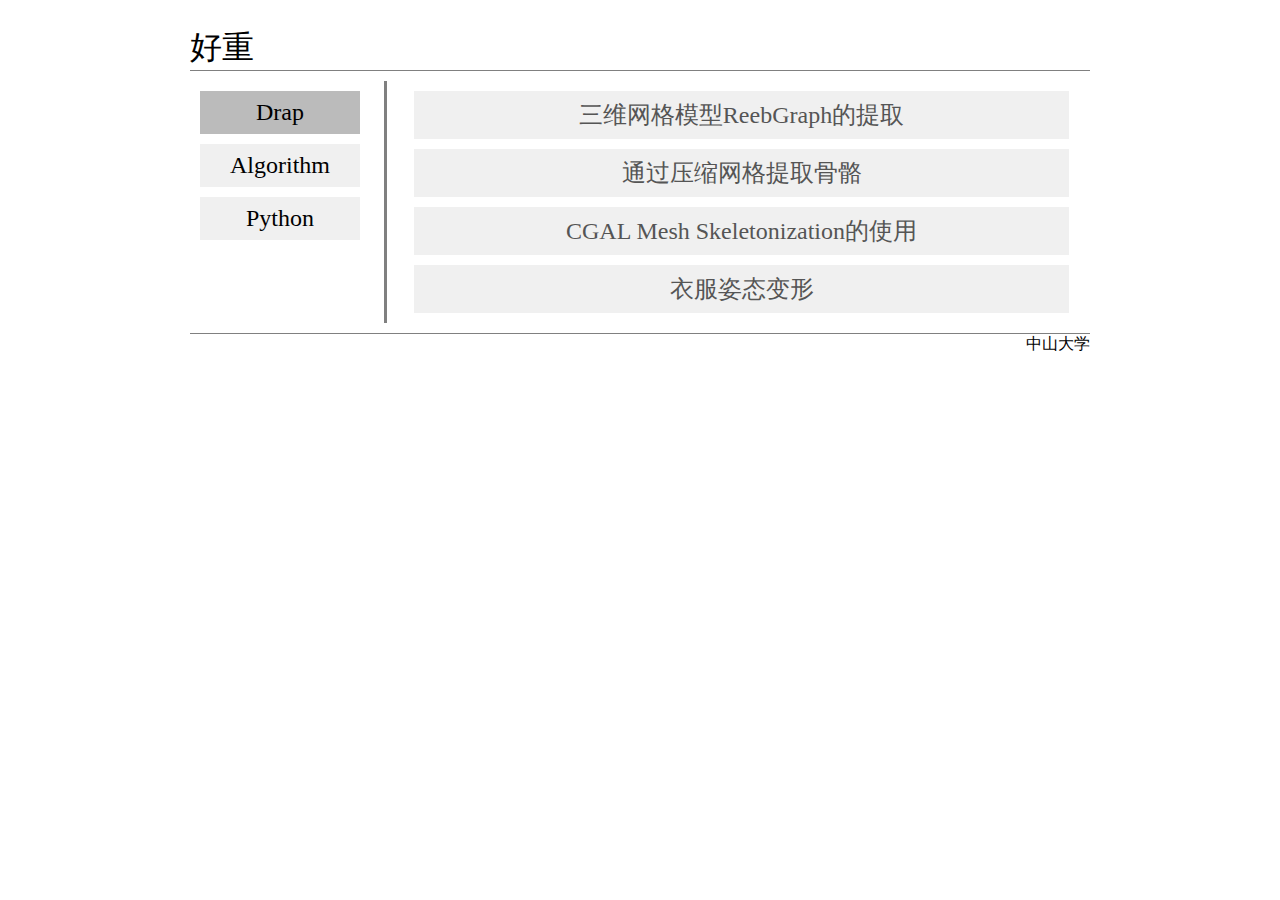
==== index.html @ 9e5cf0ba "new article" ====
<!DOCTYPE html>
<html>
	<head>
		<meta http-equiv="Content-Type" content="text/html; charset=utf-8">
		<title>Home Page</title>
		<link rel="stylesheet" type="text/css" href="index.css">
		<script src="index.js"></script>
	</head>
	<body>
		<div class="header">
			<p class="header">好重</p>
		</div>
		<div id="maincontent">
		<div class="left">
			<ul>
				<li><a onclick="show('list01')" id = "list01bt">Drap</a></li>
				<li><a onclick="show('list02')" id = "list02bt">Algorithm</a></li>
				<li><a onclick="show('list03')" id = "list03bt">Python</a></li>				
			</ul>
		</div>
		<div class="right">
			<div id="list01">
				<ul>					
					<li><a href="Drap/ExtractReebGraph.htm">三维网格模型ReebGraph的提取</a></li>				
					<li><a href="Drap/MeshContraction.htm">通过压缩网格提取骨骼</a></li>							
					<li><a href="Drap/CGAL_Mesh_Skeletonization.htm">CGAL Mesh Skeletonization的使用</a></li>
					<li><a href="Drap/clothPoseDeformation.htm">衣服姿态变形</a></li>
					
						
				</ul>		
			</div>
			<div id="list02">
				<ul>					
					<li><a href="news.asp">插入排序</a></li>
					<li><a href="contact.asp">堆排序</a></li>
					<li><a href="about.asp">随机选择算法</a></li>
				</ul>		
			</div>
			<div id="list03">
				<ul>					
				</ul>	
			</div>			
		</div>
		</div>
		<p class="foot">中山大学</p>
		<script>show('list01')</script>
	<body>
</html>
---- index.css ----
body
{
	width:900px;
	height:100%;
	margin-left:auto;
	margin-right:auto;
	margin-top:2%;
	padding-left: 20px;
	padding-right:20px;
}

ul
{
list-style-type:none;
margin:0;
padding:0;
}

a
{
display:block;

background-color:#f0f0f0;
margin:10px;
font-size: 150%;
text-align:center;
text-decoration:none;
font-family:Microsoft YaHei;
padding:8px;
}

a:hover
{
background-color:#aaaaaa;
cursor:pointer;
}
a:link
{
color:#555555;
}

div.right a, .left a
{
	width:auto;
}
#maincontent{
	padding: 10px 0px 10px 0px;
	border-top: solid gray thin;
	border-bottom: solid gray thin;
	width: 100%;
}
div.left{
	min-width:160px;
	width: 20%;
	display:inline-block;
	vertical-align:top;
	margin-right:0px;
	padding-right:0px;

}
div.right
{
	border-left: 3px solid gray;
	display:inline-block;
	margin-left:10px;
	padding-left:17px;
	width: 75%
}
p.header
{
	font-family:Microsoft YaHei;
	font-size:200%;
	margin:0;
	padding:0;
}
p.foot
{
	text-align:right;
	font-family:Microsoft YaHei;
	margin:0;
	padding:0;
}
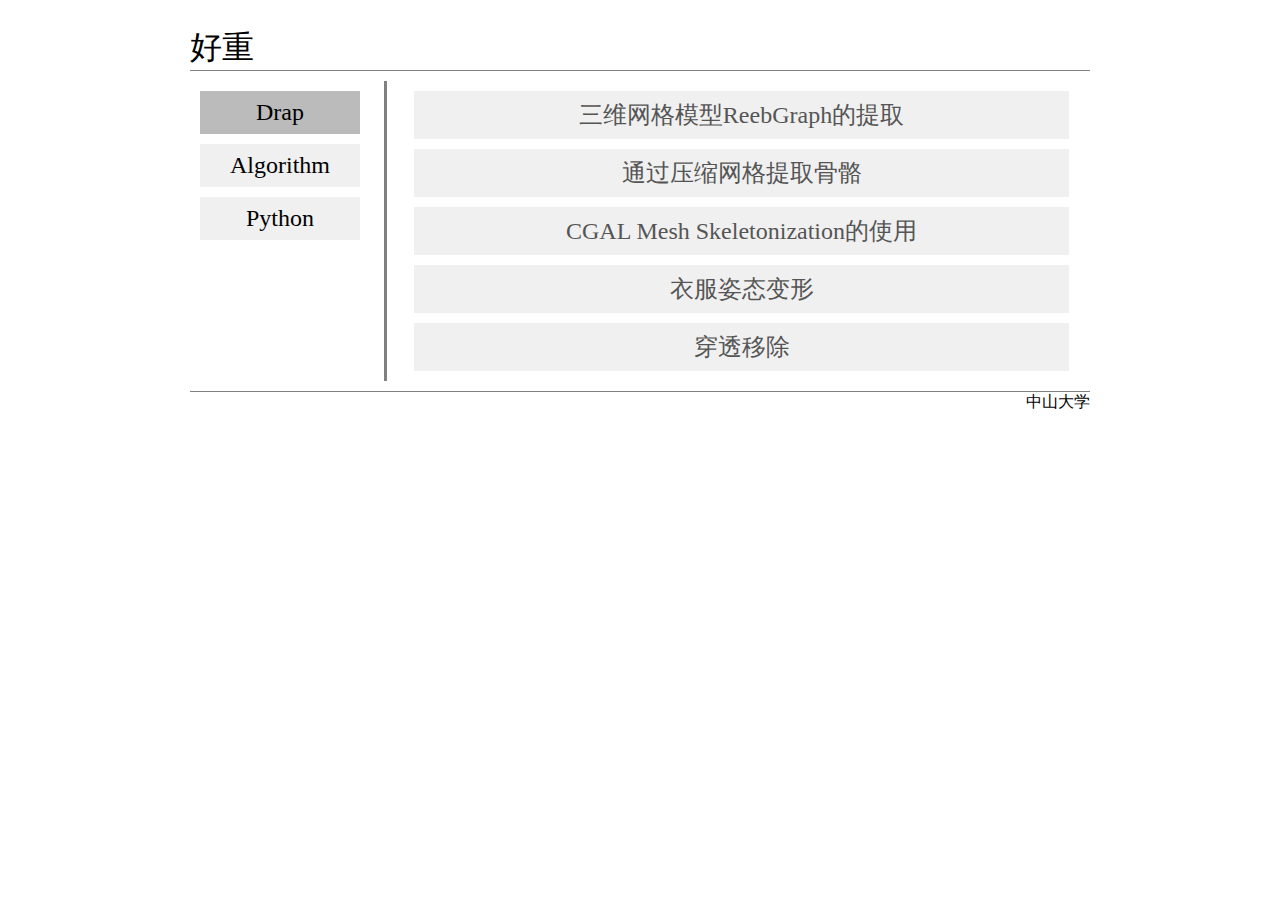
==== commit 93d2cd16: "penetration" ====
--- a/index.html
+++ b/index.html
@@ -25,7 +25,7 @@
 					<li><a href="Drap/MeshContraction.htm">通过压缩网格提取骨骼</a></li>							
 					<li><a href="Drap/CGAL_Mesh_Skeletonization.htm">CGAL Mesh Skeletonization的使用</a></li>
 					<li><a href="Drap/clothPoseDeformation.htm">衣服姿态变形</a></li>
-					
+					<li><a href="Drap/RemovePenetration.htm">穿透移除</a></li>
 						
 				</ul>		
 			</div>
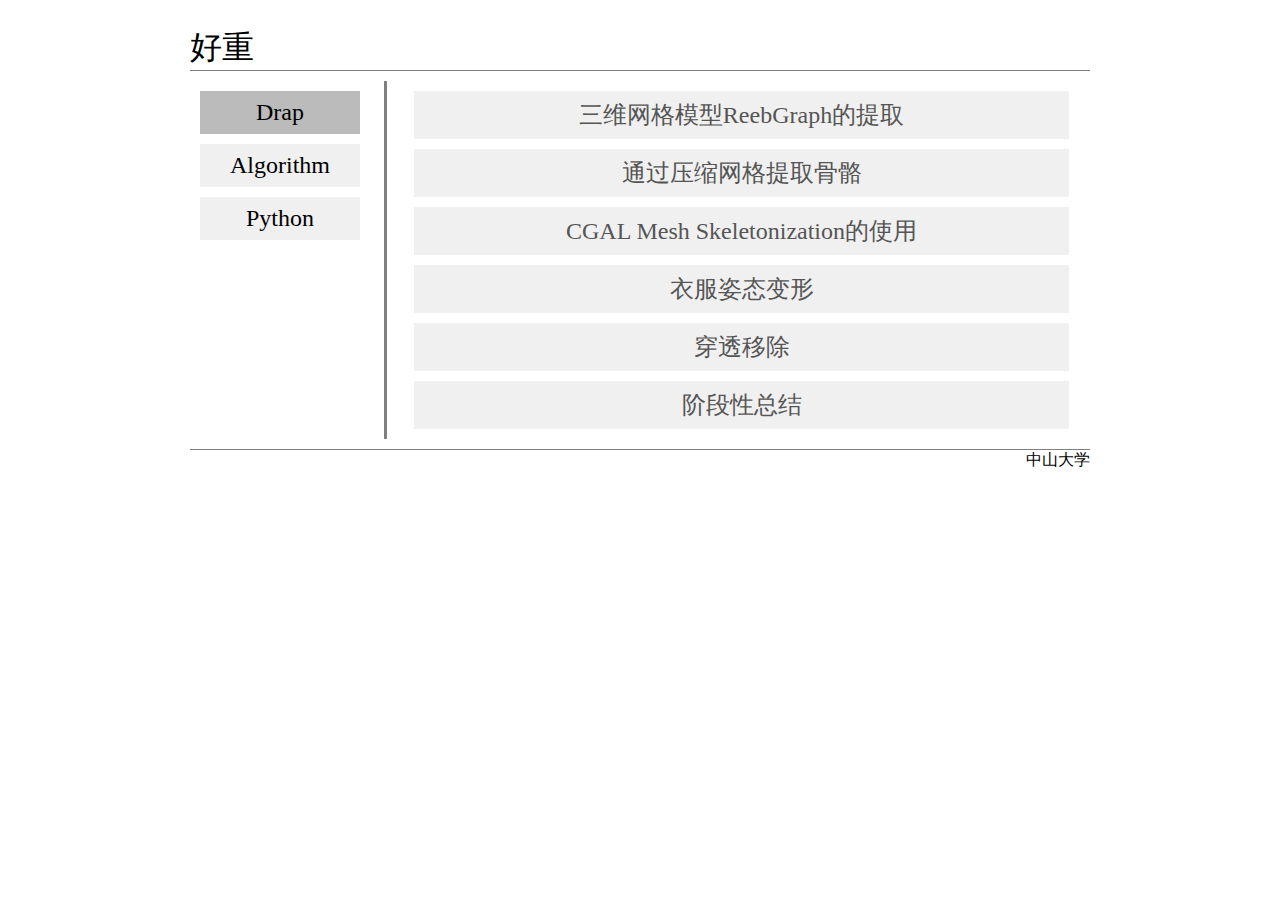
==== commit b5e922db: "stage summary" ====
--- a/index.html
+++ b/index.html
@@ -26,6 +26,7 @@
 					<li><a href="Drap/CGAL_Mesh_Skeletonization.htm">CGAL Mesh Skeletonization的使用</a></li>
 					<li><a href="Drap/clothPoseDeformation.htm">衣服姿态变形</a></li>
 					<li><a href="Drap/RemovePenetration.htm">穿透移除</a></li>
+					<li><a href="Drap/StageSummary.htm">阶段性总结</a></li>
 						
 				</ul>		
 			</div>
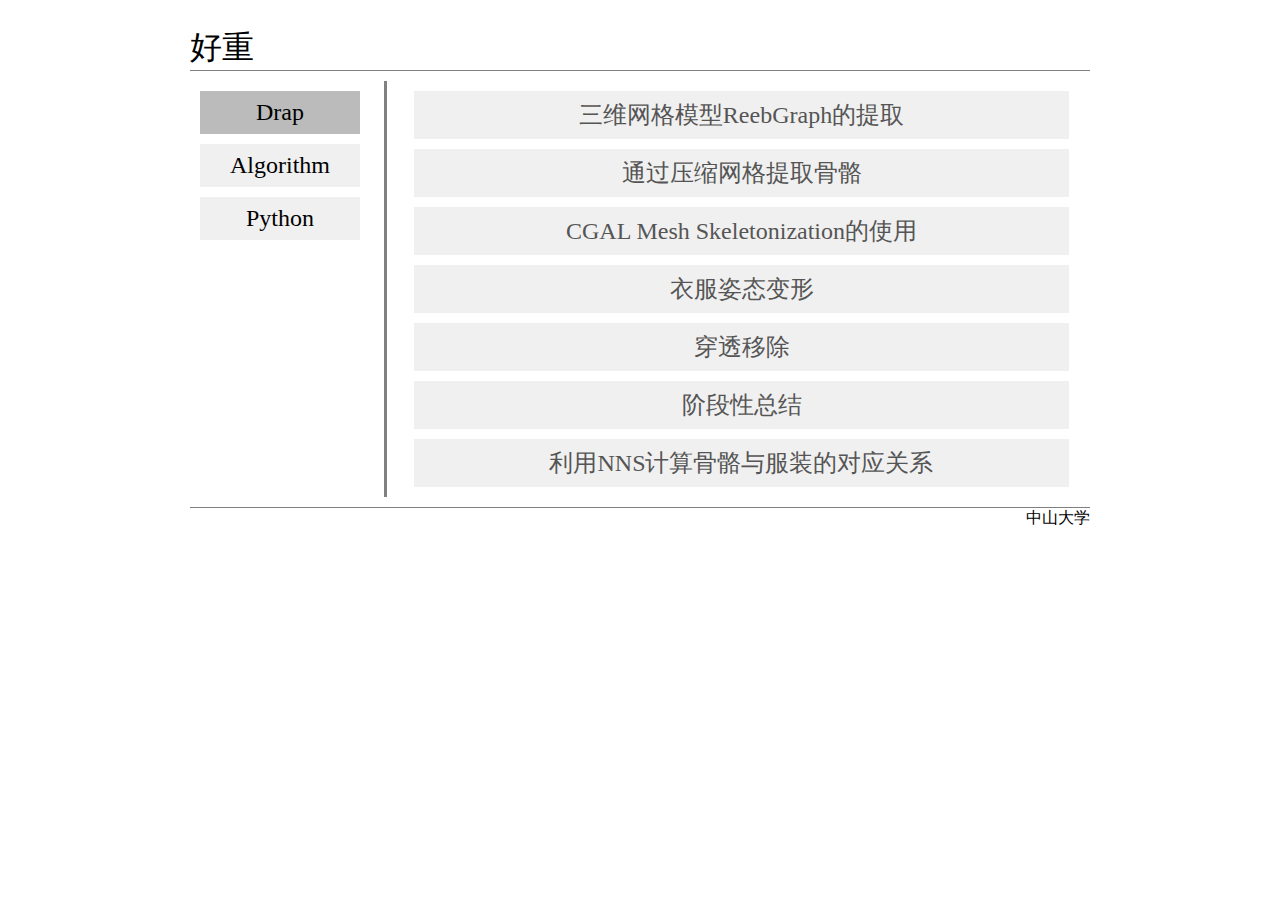
==== commit 1fd72455: "and modify home page" ====
--- a/index.html
+++ b/index.html
@@ -27,6 +27,7 @@
 					<li><a href="Drap/clothPoseDeformation.htm">衣服姿态变形</a></li>
 					<li><a href="Drap/RemovePenetration.htm">穿透移除</a></li>
 					<li><a href="Drap/StageSummary.htm">阶段性总结</a></li>
+					<li><a href="Drap/ComputeCorrespondence.htm">利用NNS计算骨骼与服装的对应关系</a></li>
 						
 				</ul>		
 			</div>
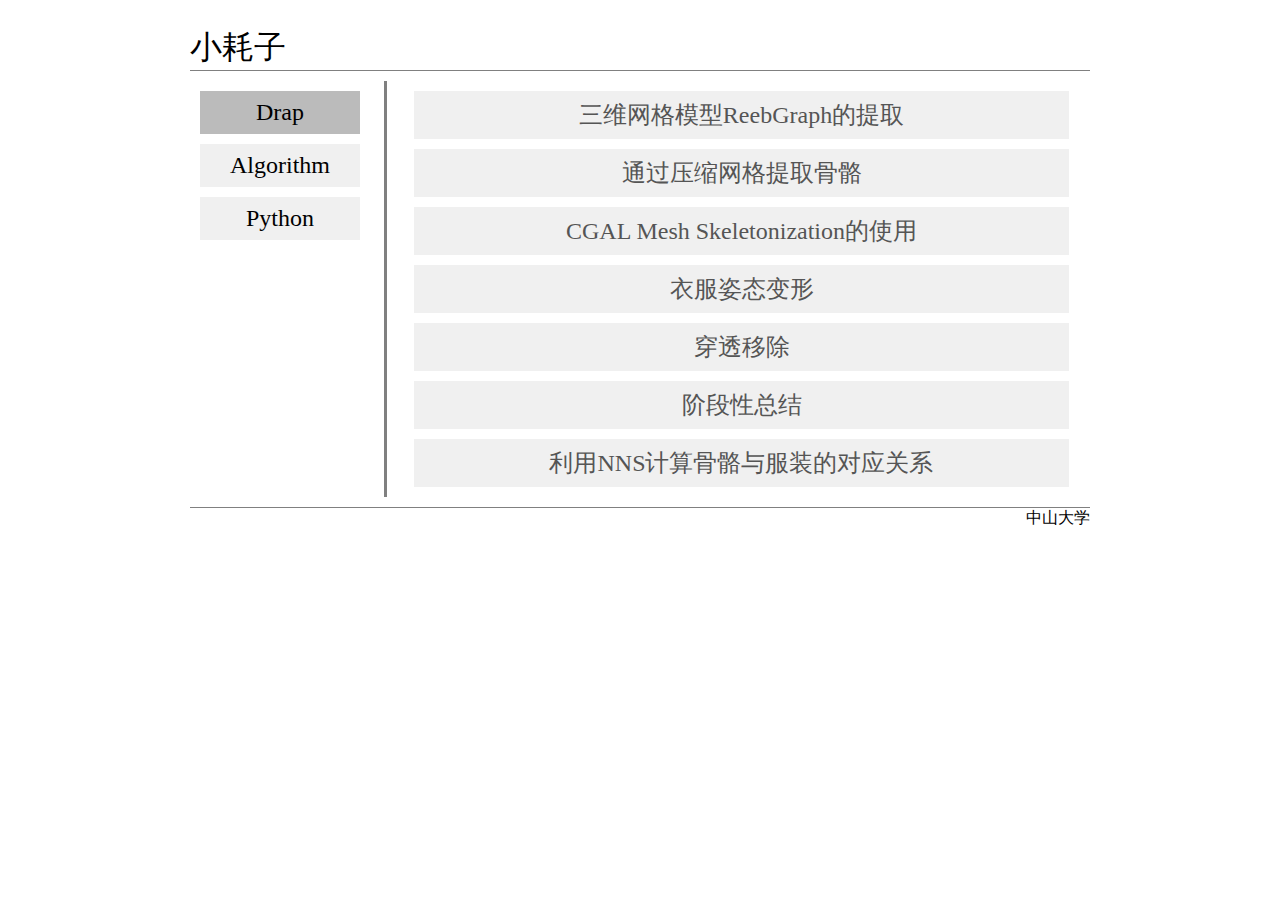
==== commit a0903098: "change to xiaohaozi, ^_^" ====
--- a/index.html
+++ b/index.html
@@ -8,7 +8,7 @@
 	</head>
 	<body>
 		<div class="header">
-			<p class="header">好重</p>
+			<p class="header">小耗子</p>
 		</div>
 		<div id="maincontent">
 		<div class="left">
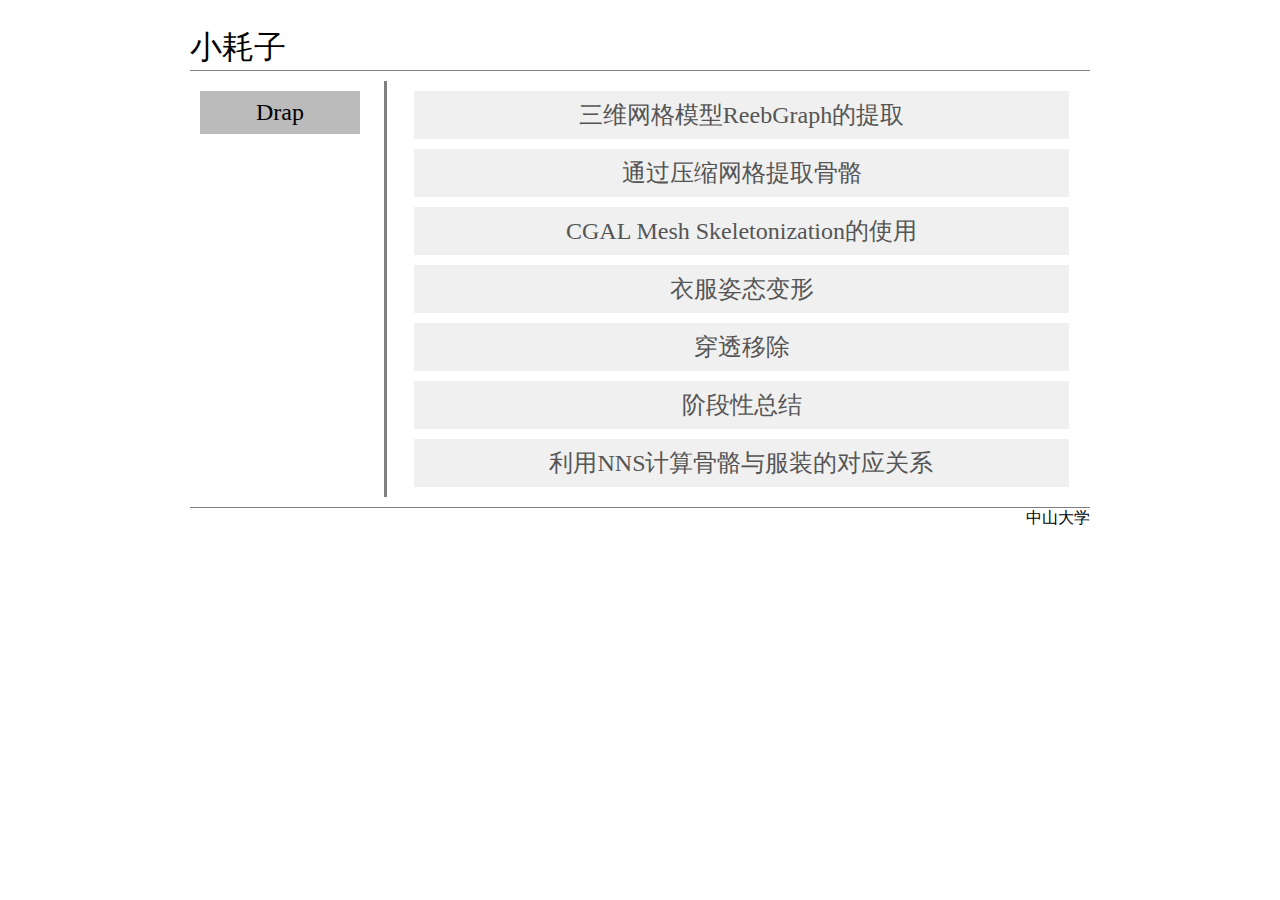
==== commit 565b2808: "delete algorithm and python menu" ====
--- a/index.html
+++ b/index.html
@@ -13,9 +13,7 @@
 		<div id="maincontent">
 		<div class="left">
 			<ul>
-				<li><a onclick="show('list01')" id = "list01bt">Drap</a></li>
-				<li><a onclick="show('list02')" id = "list02bt">Algorithm</a></li>
-				<li><a onclick="show('list03')" id = "list03bt">Python</a></li>				
+				<li><a onclick="show('list01')" id = "list01bt">Drap</a></li>		
 			</ul>
 		</div>
 		<div class="right">
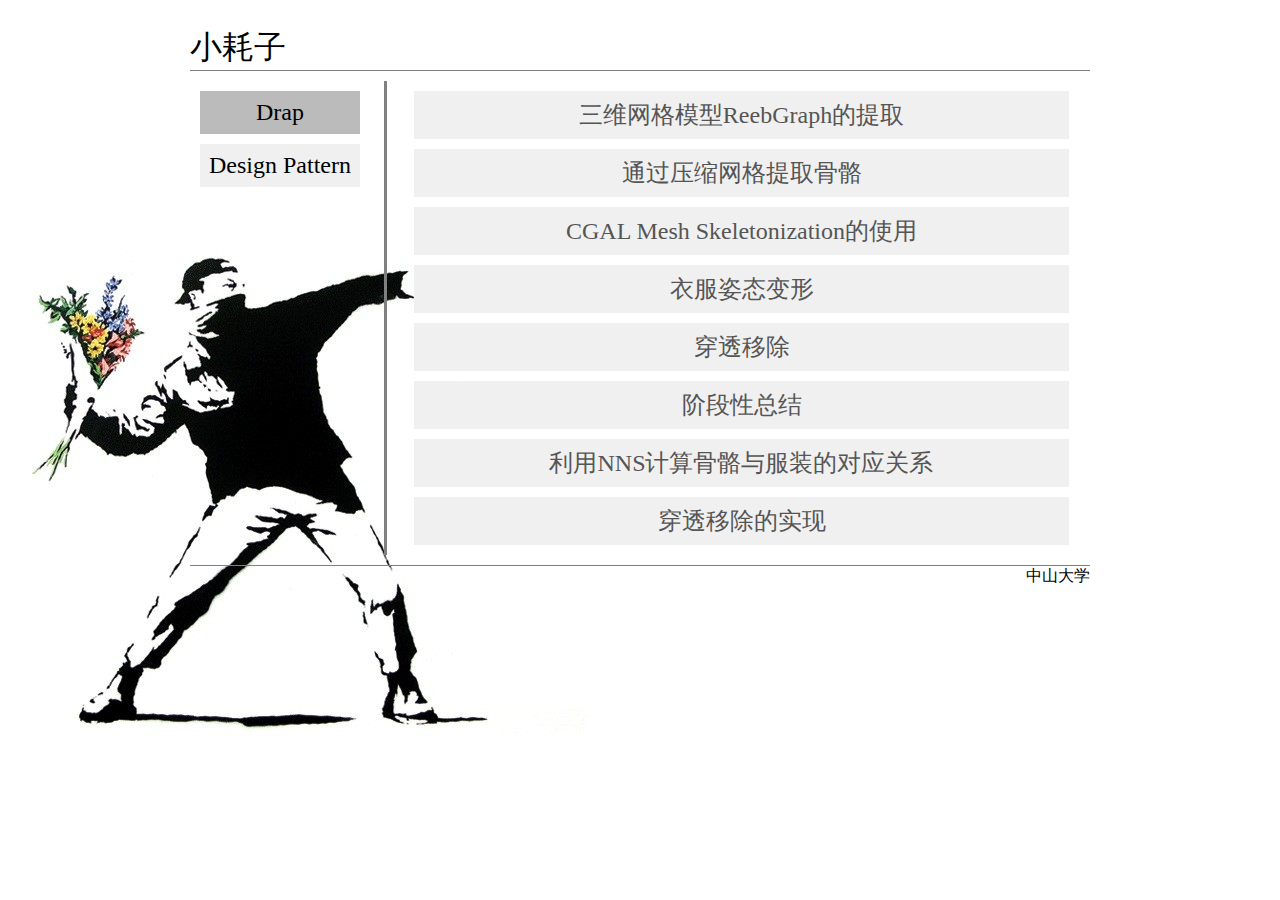
==== commit dc40842e: "add RemovePenetrationImplementation, and DesignPattern, and homepage background" ====
--- a/index.html
+++ b/index.html
@@ -14,6 +14,7 @@
 		<div class="left">
 			<ul>
 				<li><a onclick="show('list01')" id = "list01bt">Drap</a></li>		
+				<li><a onclick="show('list02')" id = "list02bt">Design Pattern</a></li>
 			</ul>
 		</div>
 		<div class="right">
@@ -26,18 +27,17 @@
 					<li><a href="Drap/RemovePenetration.htm">穿透移除</a></li>
 					<li><a href="Drap/StageSummary.htm">阶段性总结</a></li>
 					<li><a href="Drap/ComputeCorrespondence.htm">利用NNS计算骨骼与服装的对应关系</a></li>
-						
+					<li><a href="Drap/RemovePenetrationImplementation.htm">穿透移除的实现</a></li>					
 				</ul>		
 			</div>
 			<div id="list02">
 				<ul>					
-					<li><a href="news.asp">插入排序</a></li>
-					<li><a href="contact.asp">堆排序</a></li>
-					<li><a href="about.asp">随机选择算法</a></li>
+					<li><a href="DesignPattern/UMLClassDiagram.htm">UML类图中的关系</a></li>					
 				</ul>		
 			</div>
 			<div id="list03">
-				<ul>					
+				<ul>		
+					<li><a href="DesignPattern/UMLClassDiagram.htm">UML类图中的关系</a></li>	
 				</ul>	
 			</div>			
 		</div>
--- a/index.css
+++ b/index.css
@@ -7,6 +7,7 @@
 	margin-top:2%;
 	padding-left: 20px;
 	padding-right:20px;
+	background-image:url(background.jpg);
 }
 
 ul
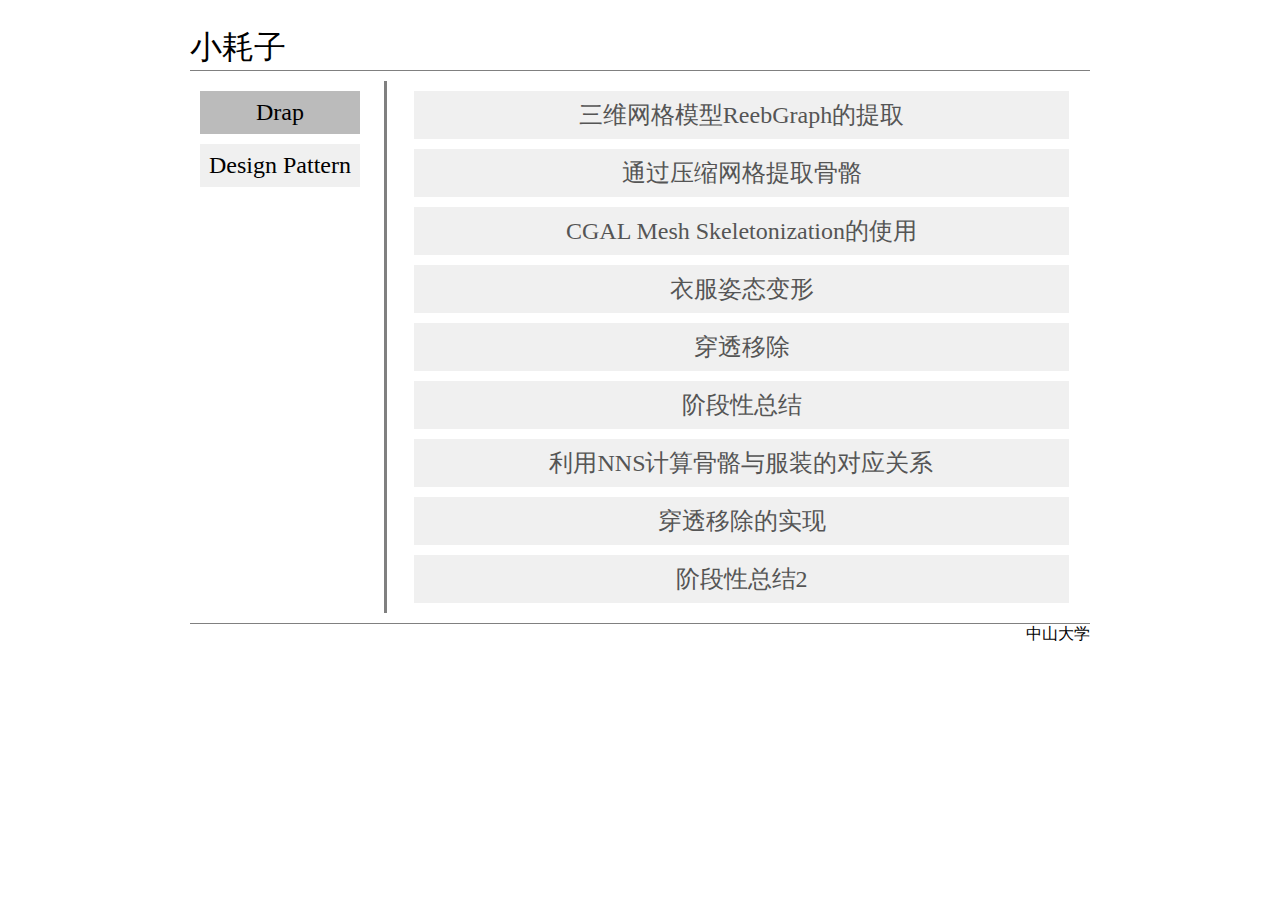
==== commit 83ec9031: "StageSummary2" ====
--- a/index.html
+++ b/index.html
@@ -28,6 +28,7 @@
 					<li><a href="Drap/StageSummary.htm">阶段性总结</a></li>
 					<li><a href="Drap/ComputeCorrespondence.htm">利用NNS计算骨骼与服装的对应关系</a></li>
 					<li><a href="Drap/RemovePenetrationImplementation.htm">穿透移除的实现</a></li>					
+					<li><a href="Drap/StageSummary2.htm">阶段性总结2</a></li>
 				</ul>		
 			</div>
 			<div id="list02">
--- a/index.css
+++ b/index.css
@@ -7,7 +7,6 @@
 	margin-top:2%;
 	padding-left: 20px;
 	padding-right:20px;
-	background-image:url(background.jpg);
 }
 
 ul
